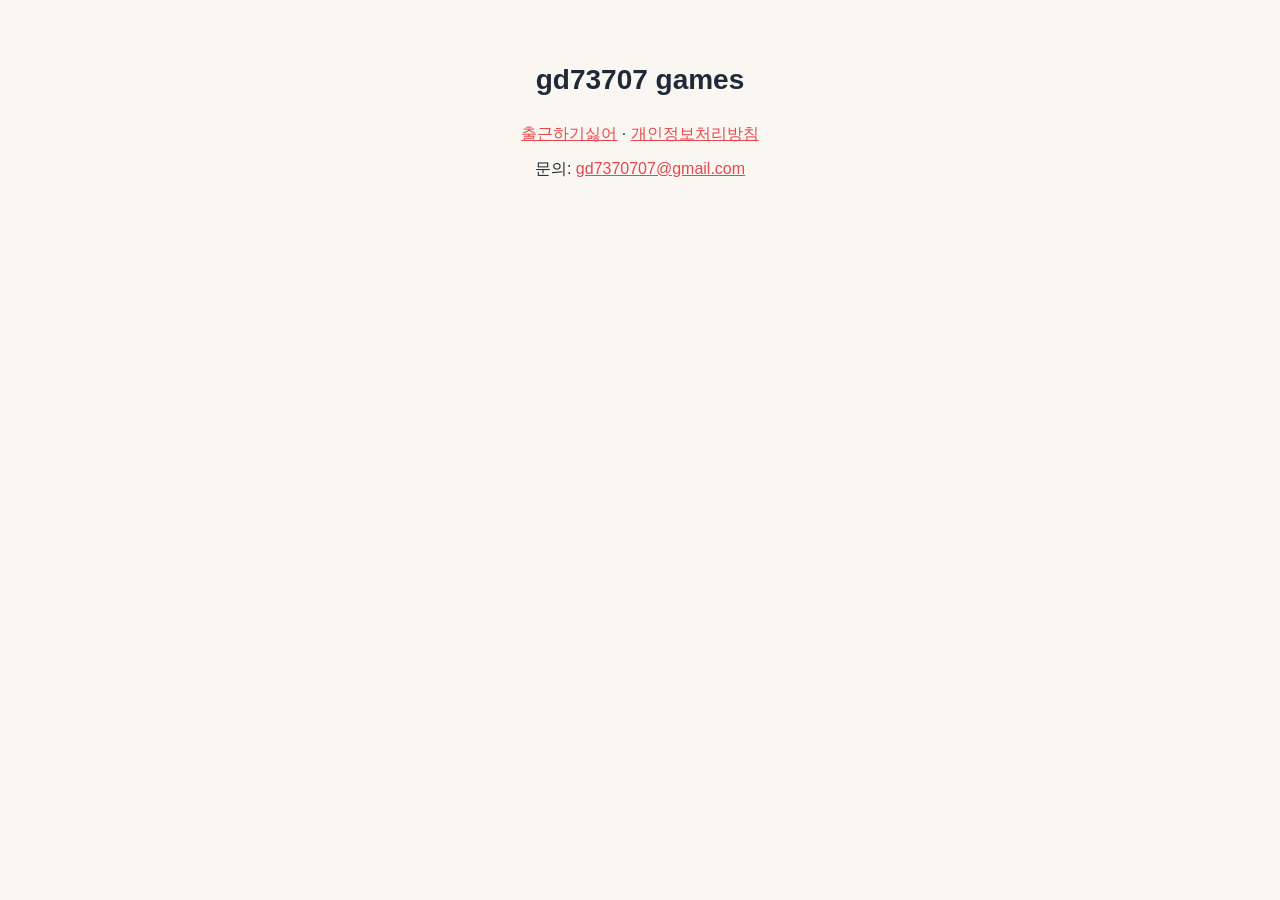
==== index.html @ cd681853 "Developer site: 출근하기싫어 page, privacy policy, app-ads.txt" ====
<!doctype html>
<html lang="ko">
<head>
<meta charset="utf-8">
<meta name="viewport" content="width=device-width, initial-scale=1">
<title>gd73707 games</title>
<link rel="stylesheet" href="dontwannawork/style.css">
</head>
<body>
<main class="hero">
<h1>gd73707 games</h1>
<ul class="links">
<li><a href="dontwannawork/">출근하기싫어</a> · <a href="dontwannawork/privacy.html">개인정보처리방침</a></li>
<li>문의: <a href="mailto:gd7370707@gmail.com">gd7370707@gmail.com</a></li>
</ul>
</main>
</body>
</html>
---- dontwannawork/style.css ----
:root { --ink: #1f2937; --muted: #6b7280; --line: #e5e7eb; --accent: #e5484d; --bg: #faf7f2; }
* { box-sizing: border-box; }
body { margin: 0; background: var(--bg); color: var(--ink);
  font: 16px/1.7 -apple-system, BlinkMacSystemFont, "Apple SD Gothic Neo", "Noto Sans KR", sans-serif; }
main { max-width: 760px; margin: 0 auto; padding: 32px 16px 64px; }
h1 { font-size: 28px; margin: 8px 0 4px; }
h2 { font-size: 19px; margin: 32px 0 8px; }
.meta, .back { color: var(--muted); font-size: 14px; }
a { color: var(--accent); }
table { width: 100%; border-collapse: collapse; font-size: 14px; margin: 8px 0; display: block; overflow-x: auto; }
th, td { border: 1px solid var(--line); padding: 8px 10px; text-align: left; vertical-align: top; background: #fff; }
th { background: #f3f4f6; }
.hero { text-align: center; padding-top: 48px; }
.hero img { width: 112px; height: 112px; border-radius: 24px; }
.links { list-style: none; padding: 0; }
.links li { margin: 8px 0; }
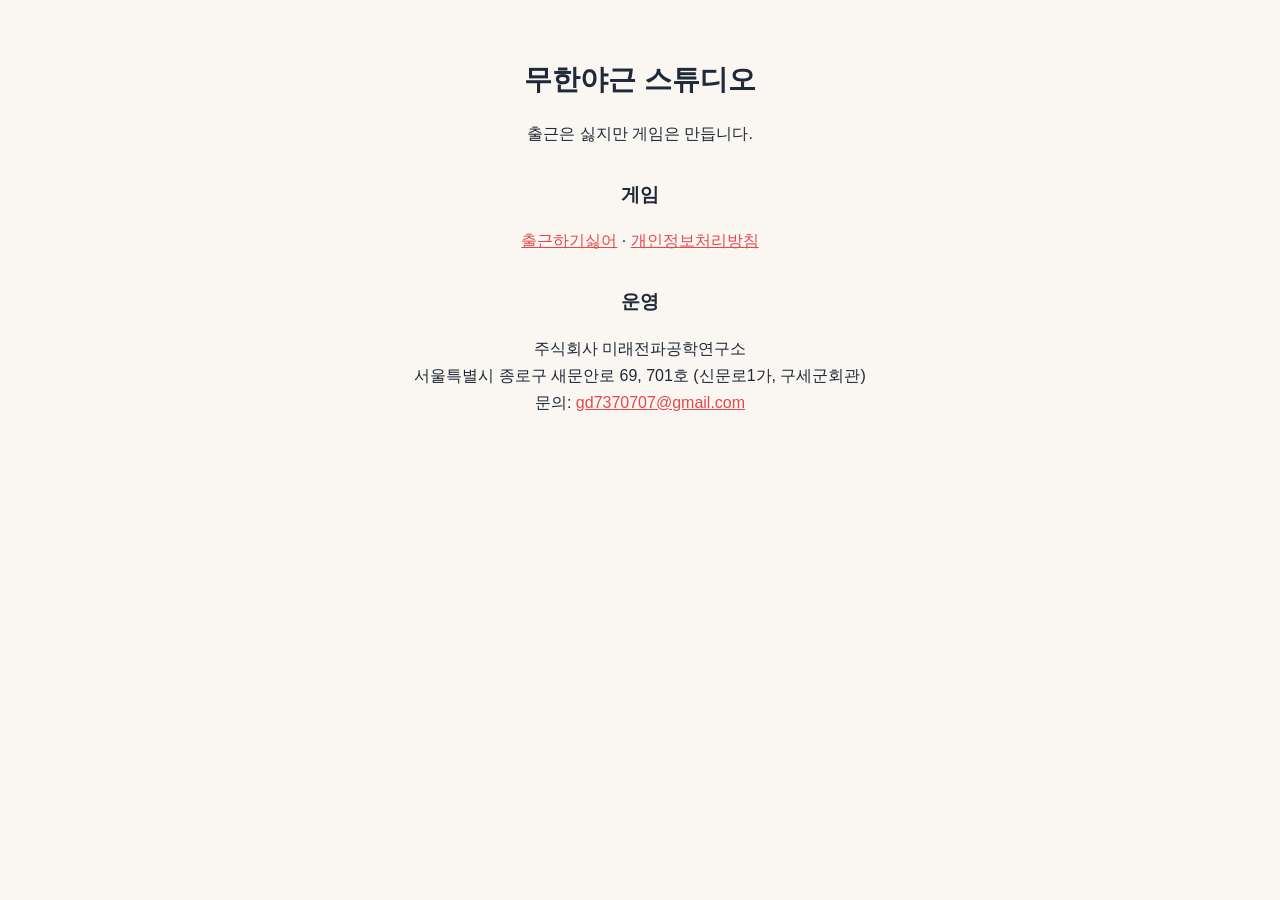
==== commit 71ac0729: "Studio page with operator info; Google Search Console verification file" ====
--- a/index.html
+++ b/index.html
@@ -3,16 +3,21 @@
 <head>
 <meta charset="utf-8">
 <meta name="viewport" content="width=device-width, initial-scale=1">
-<title>gd73707 games</title>
+<title>무한야근 스튜디오</title>
 <link rel="stylesheet" href="dontwannawork/style.css">
 </head>
 <body>
 <main class="hero">
-<h1>gd73707 games</h1>
+<h1>무한야근 스튜디오</h1>
+<p>출근은 싫지만 게임은 만듭니다.</p>
+<h2>게임</h2>
 <ul class="links">
 <li><a href="dontwannawork/">출근하기싫어</a> · <a href="dontwannawork/privacy.html">개인정보처리방침</a></li>
-<li>문의: <a href="mailto:gd7370707@gmail.com">gd7370707@gmail.com</a></li>
 </ul>
+<h2>운영</h2>
+<p>주식회사 미래전파공학연구소<br>
+서울특별시 종로구 새문안로 69, 701호 (신문로1가, 구세군회관)<br>
+문의: <a href="mailto:gd7370707@gmail.com">gd7370707@gmail.com</a></p>
 </main>
 </body>
 </html>
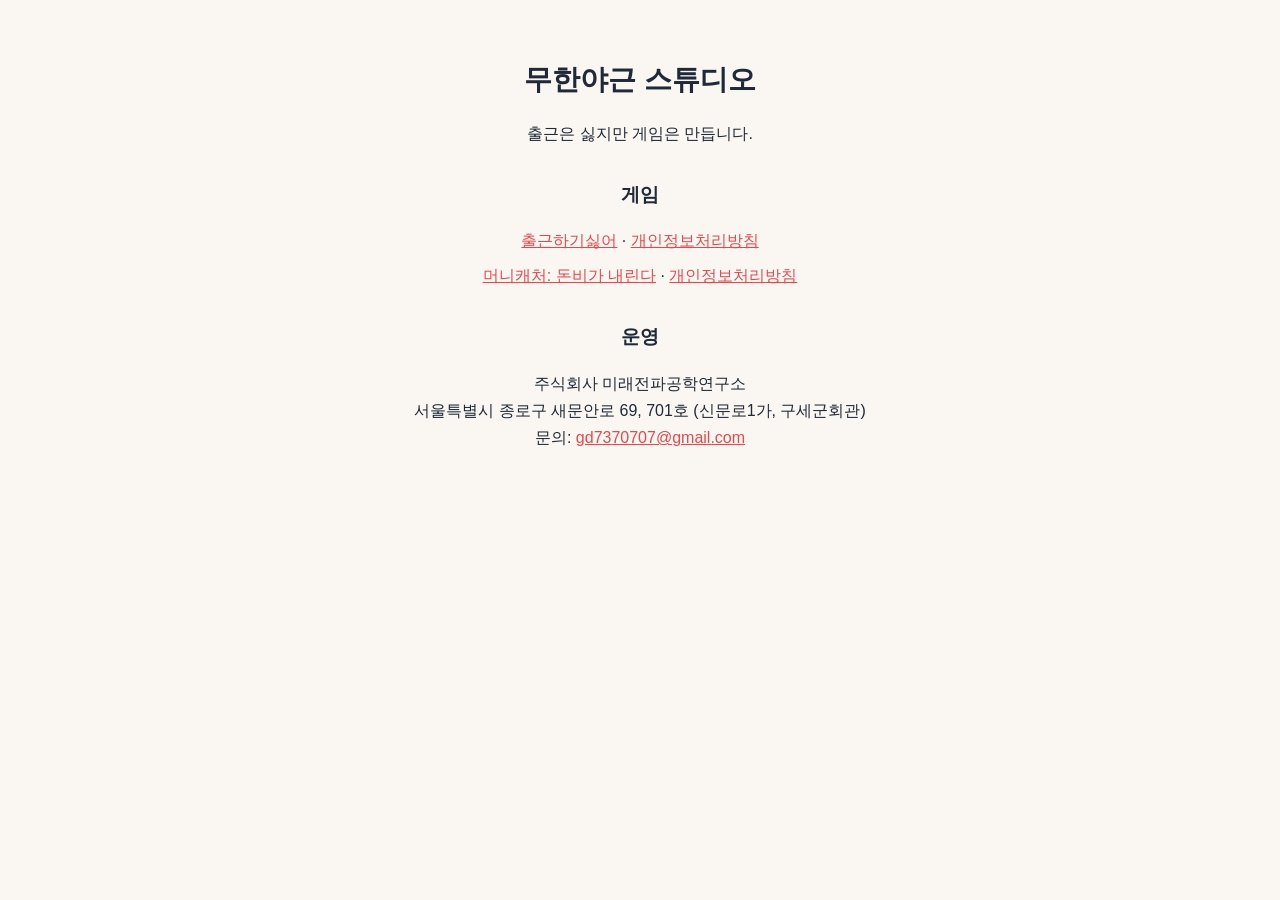
==== commit 2055696b: "Money Catcher page and privacy policy Co-Authored-By: Claude Opus 5.5 <noreply@anthropic.com>" ====
--- a/index.html
+++ b/index.html
@@ -13,6 +13,7 @@
 <h2>게임</h2>
 <ul class="links">
 <li><a href="dontwannawork/">출근하기싫어</a> · <a href="dontwannawork/privacy.html">개인정보처리방침</a></li>
+<li><a href="moneycatcher/">머니캐처: 돈비가 내린다</a> · <a href="moneycatcher/privacy.html">개인정보처리방침</a></li>
 </ul>
 <h2>운영</h2>
 <p>주식회사 미래전파공학연구소<br>
